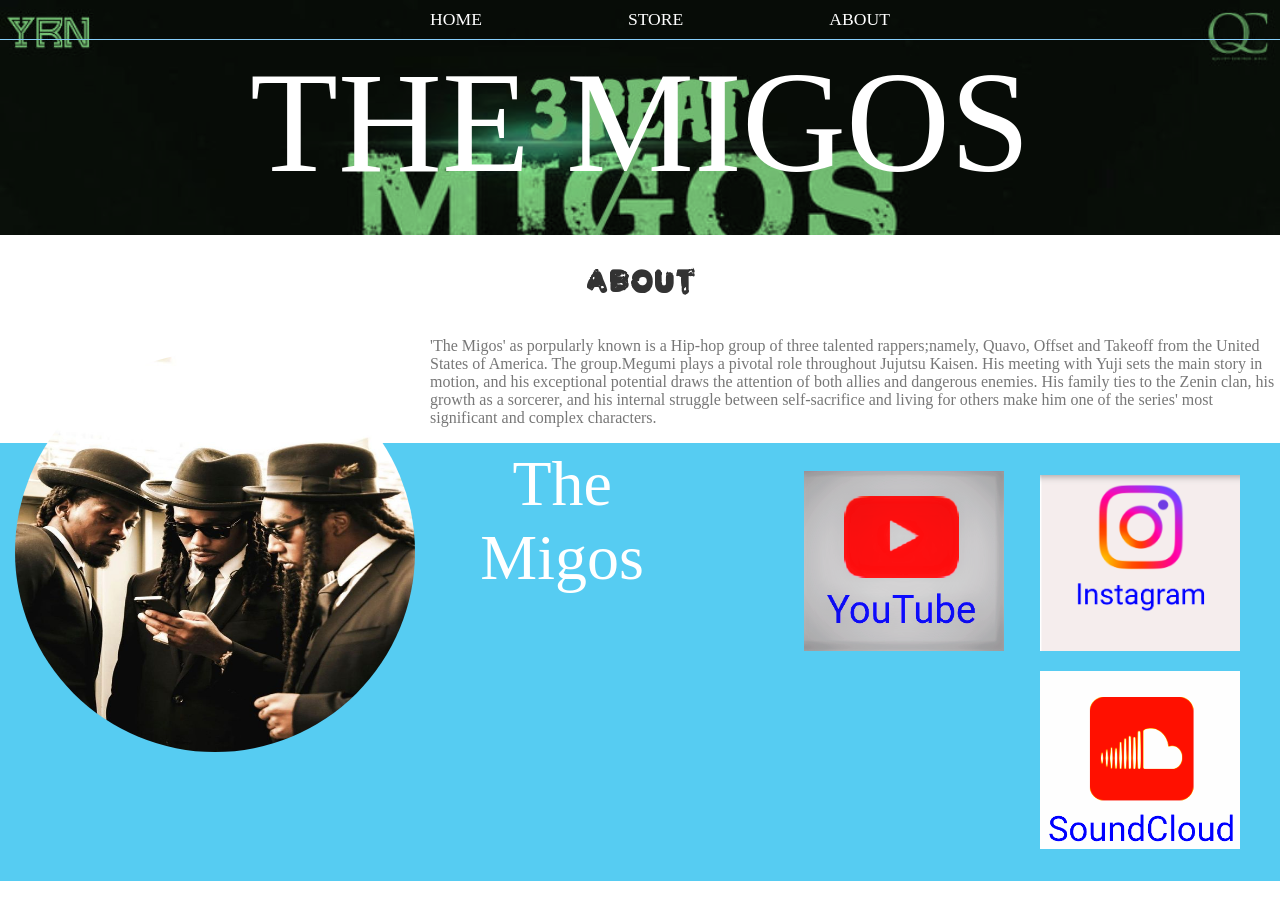
==== The Migos Website/about.html @ c2f20802 "Add files via upload "STILL UNDER DEVELOPMENT"" ====
<!DOCTYPE html>
<html lang="en">
<head>
    <meta charset="UTF-8">
    <meta name="description" content="WE GO!">
    <title>THE MIGOS | About</title>
    <link rel="stylesheet" href="styles.css"/>
</head>
<body>
    <header class="main-header">
        <nav class="nav main-nav">
            <ul>
                <li><a href="index.html">HOME</a></li>
                <li><a href="store.html">STORE</a></li>
                <li><a href="about.html">ABOUT</a></li>
            </ul>
        </nav>
        <h1 class ="band-name band-name-large">THE MIGOS</h1>
    </header>

    <section class="content-section-container">
        <h2 class="section-header"> ABOUT</h2>
                <img class="about-band-image" src="images/@tolatheonly1.jfif">  
        <P>'The Migos' as porpularly known is a Hip-hop group of three talented rappers;namely, Quavo, Offset and Takeoff from the United States of America. The group.Megumi plays a pivotal role throughout Jujutsu Kaisen. 
            His meeting with Yuji sets the main story in motion, and his exceptional potential draws the attention of both allies and dangerous enemies. 
            His family ties to the Zenin clan, his growth as a sorcerer, and his internal struggle between self-sacrifice and living for others make him one of the series' most significant and complex characters.</p>
        </P>
    </section>

    <footer class="main-footer">
        <div class="container main-footer-container">
        <h3 class="band-name">The Migos</h3>
        <ul class="nav footer-nav">
            <li>
                <a href="https//youttube.com" target="_blank>">
                <img src="images/youtubelogo.jpg.png" width="200px";height="300px"></a></li>
            <li>
                <a href="https://instagram.com" target="_blank">
                    <img src="images/instagramlogo.png" width="200px";height="300px"></a></li>
            <li>
                <a href="https://soundcloud.com" target="_blank">
                <img src="images/soundcloudlogo.png.png" width="200px";height="300px"></a></li>
        </ul>
        </div>
    </footer>
    
</body>
</html>
---- The Migos Website/styles.css ----
@font-face{
    font-family:"BloodyModes-gwwYp";
    src:url("Fonts/BloodyModes-gwwYp.ttf");
        font-weight:normal;
        font-style: normal;
    font-family:"Dirtyboy-BxYl";
    src:url("Fonts/Dirtyboy-BxYl.ttf")

}

*{
    box-sizing: border-box;
    font-family: 'StreetExplorer-X3Y9Z';
    color: #777 ;
}

html, body{
    margin:0;
    padding:0;
}

.nav ul{
    margin: 0;
}

.nav li {
    display: inline;
}
.nav a{
    display:inline-block;
     padding: .5em;
     color:white;
     text-decoration: none;
}
.main-nav{
    text-align: center;
    font-size: 1.1em;
    font-weight:lighter;
    border-bottom: 1px solid lightskyblue; 
}
.main-nav li{
    padding:0 5%;

}

.nav a:hover{
    background-color: lightskyblue;
}

.main-header{
    background-color: lightgreen;
    background-image: url("images/YRNcoveralbum.jpg");
    background-blend-mode: multiply;
    background-size: cover;
    padding-bottom: 30px;
}
.section-header{
    text-align: center;
}
.band-name{
    text-align: center;
    margin:0; 
    font-size: 4em;
    font-family:"BloodyModes-gwwYp";
    font-weight: normal;
    color: white;
}
.band-name-large{
    font-size: 9em;
}
.content-section{
    margin: 1em;
}
.container{
    max-width: 900px;
    margin: 0 auto;
    padding: 0 1.5em;
}
.section-header{ 
    font-family:"Dirtyboy-BxYl";
    font-weight: bold;
    color:#333;
    font-size: 2.5em;
}
.about-band-image{
    float:left;
    height: 400px;
    width: 400px;
    margin: 15px;
    border-radius: 50%;
}
.btn{
    text-align:center;
    vertical-align: middle;
    padding: .67em;
    cursor: pointer;
}
.btn-header{
    margin: .5em 15% 2em 15%;
    color: white;
    border: 2px solid lightblue;
    background-color:lightslategray;
    border: radius 0;
    font-size: 1.5em;
    font-weight: lighter;
    padding-left: 2em;
    padding-right: 2em;
}
.btn-header:hover{
    background-color: lightblue;
}
.btn-play{
    display:block;
    margin: 0 auto;
    color: lightskyblue;
    font-size: 4em;
    border-radius:50%;
    padding:0;
    width: 100px;
    height: 100px;
}
.tour-row{
    border-bottom:1px solid black;
    padding: 1em;
    margin-bottom: 1em;

}
.tour-row:last-child{
    border-bottom:none;
}
.tour-item{
    display:inline-block;
    padding-right: .5em;
}
.tour-date{
    color:#555;
    font-weight:bold;
    width:11%;
}
.tour-city{
    width:24%;
}
.tour-arena{
    width:42%;
}
.tour-btn{
    max-width:20%;
}
.btn-primary{
    color: white;
    background-color: #56ccf2;
    border:none;
    border-radius: .3em;
    font-weight:bold;
    }
.btn-primary:hover{
    background-color: #2d9cdb;
}
.main-footer{
    background-color:#56ccf2;
    color: white;
    padding: .25em 0;
}
.main-footer-container{
    display: flex;
}
.main-footer-container ul{
    flex-grow: 1;
    text-align: end;
}
.footer-nav li{
    padding: 0 .5em;
}
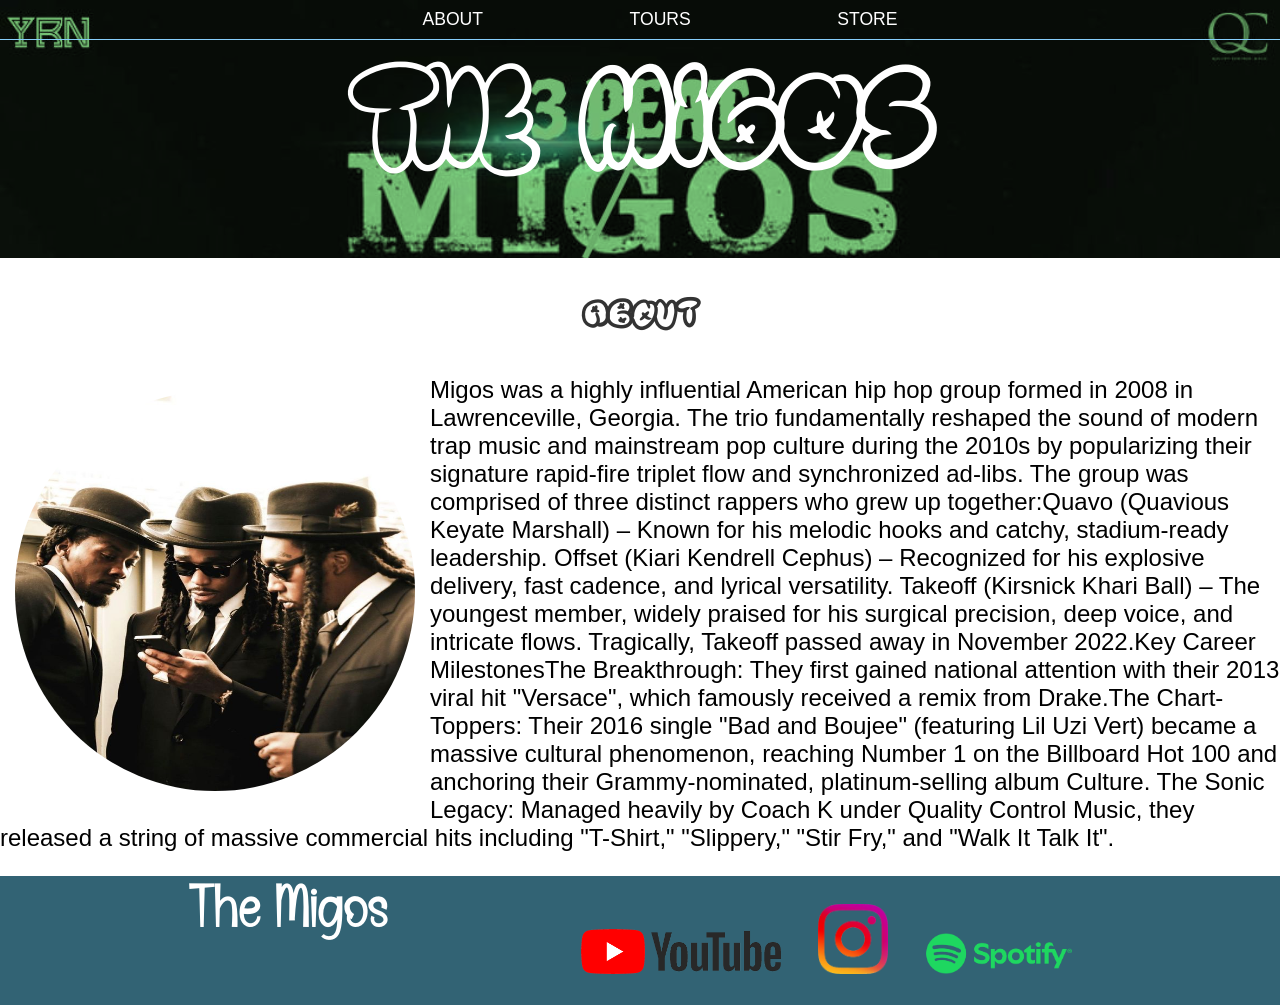
==== commit 26c82c0f: "Update Migos website project" ====
--- a/The Migos Website/about.html
+++ b/The Migos Website/about.html
@@ -10,9 +10,9 @@
     <header class="main-header">
         <nav class="nav main-nav">
             <ul>
-                <li><a href="index.html">HOME</a></li>
+                <li><a href="about.html">ABOUT</a></li>
+                <li><a href="tours.html">TOURS</a></li>
                 <li><a href="store.html">STORE</a></li>
-                <li><a href="about.html">ABOUT</a></li>
             </ul>
         </nav>
         <h1 class ="band-name band-name-large">THE MIGOS</h1>
@@ -20,10 +20,16 @@
 
     <section class="content-section-container">
         <h2 class="section-header"> ABOUT</h2>
-                <img class="about-band-image" src="images/@tolatheonly1.jfif">  
-        <P>'The Migos' as porpularly known is a Hip-hop group of three talented rappers;namely, Quavo, Offset and Takeoff from the United States of America. The group.Megumi plays a pivotal role throughout Jujutsu Kaisen. 
-            His meeting with Yuji sets the main story in motion, and his exceptional potential draws the attention of both allies and dangerous enemies. 
-            His family ties to the Zenin clan, his growth as a sorcerer, and his internal struggle between self-sacrifice and living for others make him one of the series' most significant and complex characters.</p>
+                <img class="about-band-image" src="images/@tolatheonly1.png" alt="Migos Band Image">  
+        <P>Migos was a highly influential American hip hop group formed in 2008 in Lawrenceville, Georgia. 
+            The trio fundamentally reshaped the sound of modern trap music and mainstream pop culture during the 2010s by popularizing their signature rapid-fire triplet flow and synchronized ad-libs.
+            The group was comprised of three distinct rappers who grew up together:Quavo (Quavious Keyate Marshall) – Known for his melodic hooks and catchy, stadium-ready leadership.
+            Offset (Kiari Kendrell Cephus) – Recognized for his explosive delivery, fast cadence, and lyrical versatility.
+            Takeoff (Kirsnick Khari Ball) – The youngest member, widely praised for his surgical precision, deep voice, and intricate flows. 
+            Tragically, Takeoff passed away in November 2022.Key Career MilestonesThe Breakthrough: 
+            They first gained national attention with their 2013 viral hit "Versace", which famously received a remix from Drake.The Chart-Toppers: 
+            Their 2016 single "Bad and Boujee" (featuring Lil Uzi Vert) became a massive cultural phenomenon, reaching Number 1 on the Billboard Hot 100 and anchoring their Grammy-nominated, platinum-selling album Culture.
+            The Sonic Legacy: Managed heavily by Coach K under Quality Control Music, they released a string of massive commercial hits including "T-Shirt," "Slippery," "Stir Fry," and "Walk It Talk It".</p>
         </P>
     </section>
 
@@ -32,14 +38,14 @@
         <h3 class="band-name">The Migos</h3>
         <ul class="nav footer-nav">
             <li>
-                <a href="https//youttube.com" target="_blank>">
-                <img src="images/youtubelogo.jpg.png" width="200px";height="300px"></a></li>
+                <a href="https://www.youtube.com/results?search_query=Migos" target="_blank>">
+                <img src="images/YouTube_logo.PNG.png" width="200px";height="200px"></a></li>
             <li>
-                <a href="https://instagram.com" target="_blank">
-                    <img src="images/instagramlogo.png" width="200px";height="300px"></a></li>
+                <a href="https://www.instagram.com/migos/" target="_blank">
+                    <img src="images/Instagram-Logo.PNG.png" width="70px";height="100px"></a></li>
             <li>
-                <a href="https://soundcloud.com" target="_blank">
-                <img src="images/soundcloudlogo.png.png" width="200px";height="300px"></a></li>
+                <a href="https://open.spotify.com/artist/6oMuImdp5ZcFhWP0ESe6mG" target="_blank">
+                <img src="images/Spotify_LOGO.PNG.png" width="150px";height="200px"></a></li>
         </ul>
         </div>
     </footer>
--- a/The Migos Website/styles.css
+++ b/The Migos Website/styles.css
@@ -1,17 +1,22 @@
-@font-face{
-    font-family:"BloodyModes-gwwYp";
-    src:url("Fonts/BloodyModes-gwwYp.ttf");
-        font-weight:normal;
-        font-style: normal;
-    font-family:"Dirtyboy-BxYl";
-    src:url("Fonts/Dirtyboy-BxYl.ttf")
-
+@font-face {
+    font-family: "StreetExplorer";
+    src: url("Fonts/StreetExplorer-X3Y9Z.otf") format("opentype");
+}
+
+@font-face {
+    font-family: "SimpleMinimalist";
+    src: url("Fonts/SimpleMinimalist-3lV3z.otf") format("opentype");
+}
+p{
+    font-size:24px;
 }
 
 *{
-    box-sizing: border-box;
-    font-family: 'StreetExplorer-X3Y9Z';
-    color: #777 ;
+    box-sizing:content-box;
+    font-family: Arial, sans-serif;
+    color: black ;
+
+
 }
 
 html, body{
@@ -58,12 +63,12 @@
     text-align: center;
 }
 .band-name{
+    font-family: "StreetExplorer", sans-serif;
     text-align: center;
     margin:0; 
     font-size: 4em;
-    font-family:"BloodyModes-gwwYp";
     font-weight: normal;
-    color: white;
+    color:white;
 }
 .band-name-large{
     font-size: 9em;
@@ -77,7 +82,7 @@
     padding: 0 1.5em;
 }
 .section-header{ 
-    font-family:"Dirtyboy-BxYl";
+    font-family: "StreetExplorer", sans-serif;
     font-weight: bold;
     color:#333;
     font-size: 2.5em;
@@ -146,6 +151,120 @@
 .tour-btn{
     max-width:20%;
 }
+.shop-item{
+    margin:50px;
+} 
+
+.shop-item-title{
+    display:block;
+    width:100%;
+    text-align: center;
+    font-weight:bold;
+    font-size: 2em;
+    color:blue;
+    margin-bottom:15px;
+}
+.shop-item-image{
+    height: 250px;
+}
+.shop-item-details{
+    display: flex;
+    align-items: center;
+    padding: 5px;
+} 
+.shop-item-price{
+    flex-grow: 1;
+    color:#333;
+}
+.shop-items{
+    display:flex;
+    flex-wrap: wrap;
+    justify-content:space-around;
+    padding: 10 px;
+}
+.cart-header{
+    font-weight: bold;
+    font-size: 1.2em;
+    color:blue;
+}
+.cart-column{
+    display: flex;
+    align-items: center;
+    border-bottom: 1px solid black;
+    margin-right: 1.5em;
+    padding-bottom: 10px;
+    margin-top: 10px;
+
+}
+.cart-row{
+    display: flex;
+} 
+.cart-item{
+    width:45%;
+}
+.cart-price{
+    width: 20%;
+}
+.cart-quantity{
+    width:35%;
+}
+.cart-item-title{
+    color: navy;
+    margin-left: .5em;
+    font-size: 1.2em;
+}
+.cart-item-image{
+    width:75px;
+    height:auto;
+    border-radius: 10px;
+}
+.btn-danger{
+    color:white;
+    background-color:#e85757;
+    border: none;
+    border-radius: .3em;
+    font-weight: bold;
+}
+.btn-danger:hover{
+    background-color:#cc4c4c;
+}
+.cart-quantity-input{
+    height: 34px;
+    width: 50px;
+    border-radius: 5px;
+    border: 1px solid #56ccf2;
+    color: #333;
+    text-align: center;
+    font-size: 1.2em;
+    margin-right:25px;
+}
+.cart-row:last-child{
+    border-bottom: 3px solid black;
+}
+.cart-row:last-child .cart-column{
+    border:none;
+      
+}
+.cart-total{
+    text-align: end;
+    margin-top: 10px;
+    margin-right: 10px;
+}
+.cart-total-title{
+    font-weight: bold;
+    font-size:1.5em;
+    color:black;
+    margin-right: 20px;
+}
+.cart-total-price{
+    color:#333;
+    font-size: 1.1em;
+}
+.btn-purchase{
+    display: block;
+    margin: 40px auto 80px auto;
+    font-size: 1.7em;
+}
 .btn-primary{
     color: white;
     background-color: #56ccf2;
@@ -157,9 +276,14 @@
     background-color: #2d9cdb;
 }
 .main-footer{
-    background-color:#56ccf2;
+    background-color:#326374;
     color: white;
     padding: .25em 0;
+}
+.main-footer .band-name,
+.main-footer .footer-nav a {
+    font-family: "SimpleMinimalist", sans-serif;
+    color: white;
 }
 .main-footer-container{
     display: flex;
